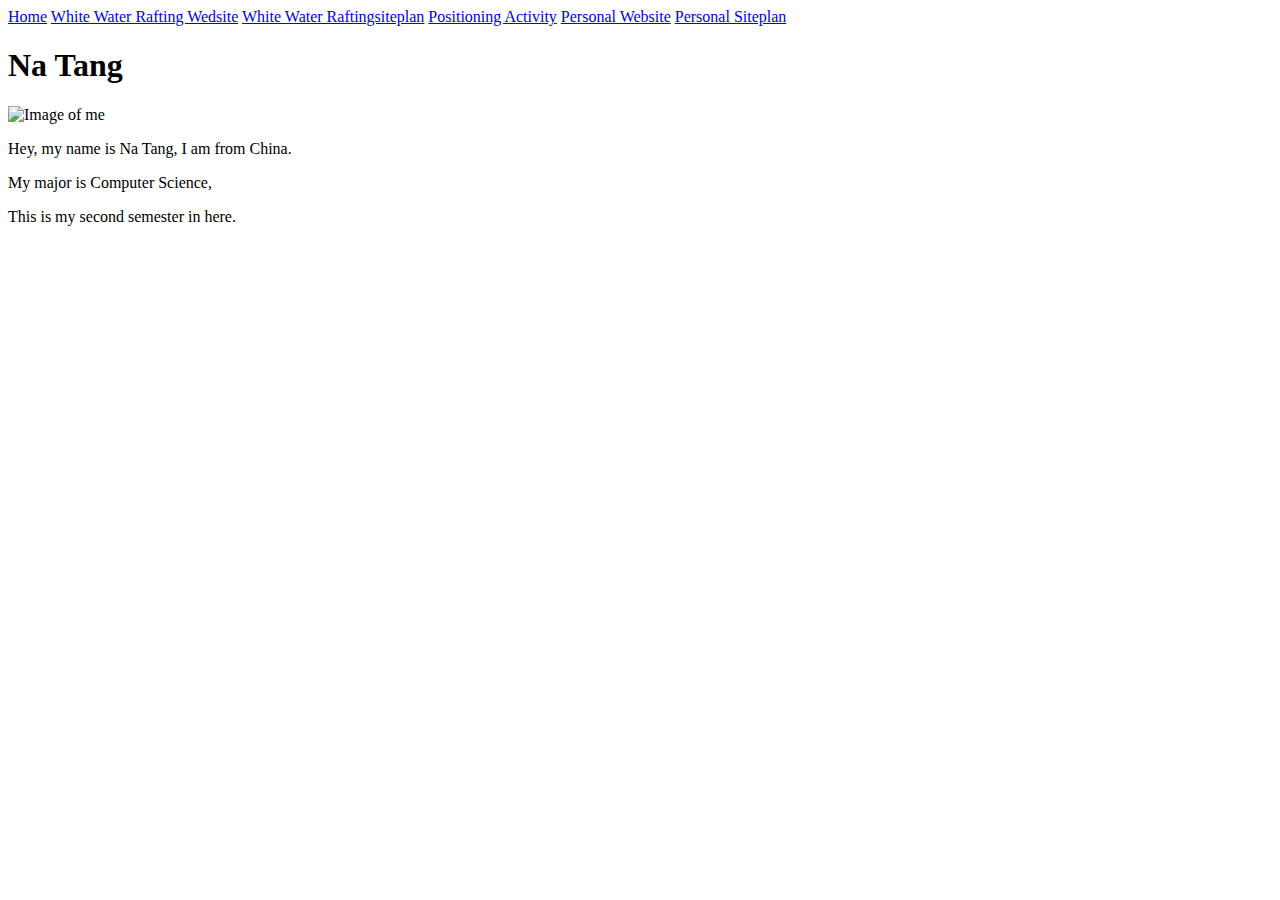
==== week1/styles/index.html @ 38b870c6 "first commit" ====
<!--all html documents must start with a declaration-->
<!--the declaration is NOT case sensitive-->
<!DOCTYPE html> <!-- this mean this html5 declaration-->

<html lang="en">
<head>
    <!-- <meta>tag defines metadata an html document.-->
    <!-- <mata>tag always go inside the <head> element-->
    <meta charset="UTF-8">
    <meta http-equiv="X-UA-Compatible" content="'IE=edge">
    <meta name="viewport" content="width=device-width, initial-scale=1.0">
    <title> WDD130</title>
  
</head>
<body>
    <header>
        <nav>
            <!--the <a> tag defines a hyperlink-->
            <!-- href attribute indicates the link destination-->  
            <!--by default, links will appear as follows in all browsers-->
            <!--unvisited link is blue-->
            <!--visited link is purple-->
            <!--active link is red-->
            <!--if the <a>tag has no href attribute,it is only a placeholder for a hyperlink-->
            <!-- href equal the URL-->
            <a href="wwr/index.html">Home</a>
            <!--
                
            -->
            <a href="wwr/index.html">White Water Rafting Wedsite</a>
            <a href="wwr/site-plan-rafting.html">White Water Raftingsiteplan</a>
            <a href="positioning.html">Positioning Activity</a>
            <a href="#">Personal Website</a>
            <a href="#">Personal Siteplan</a>
        </nav>
        <main>
            <h1>Na Tang</h1>
            <img src="IMG_0265.jpg" alt="Image of me" width="100"> 
            <p>Hey, my name is Na Tang, I am from China.</p>
            <P>My major is Computer Science,</P> 
            <P>This is my second semester in here. </p>
        </main>
    </header>
</body>
</html>
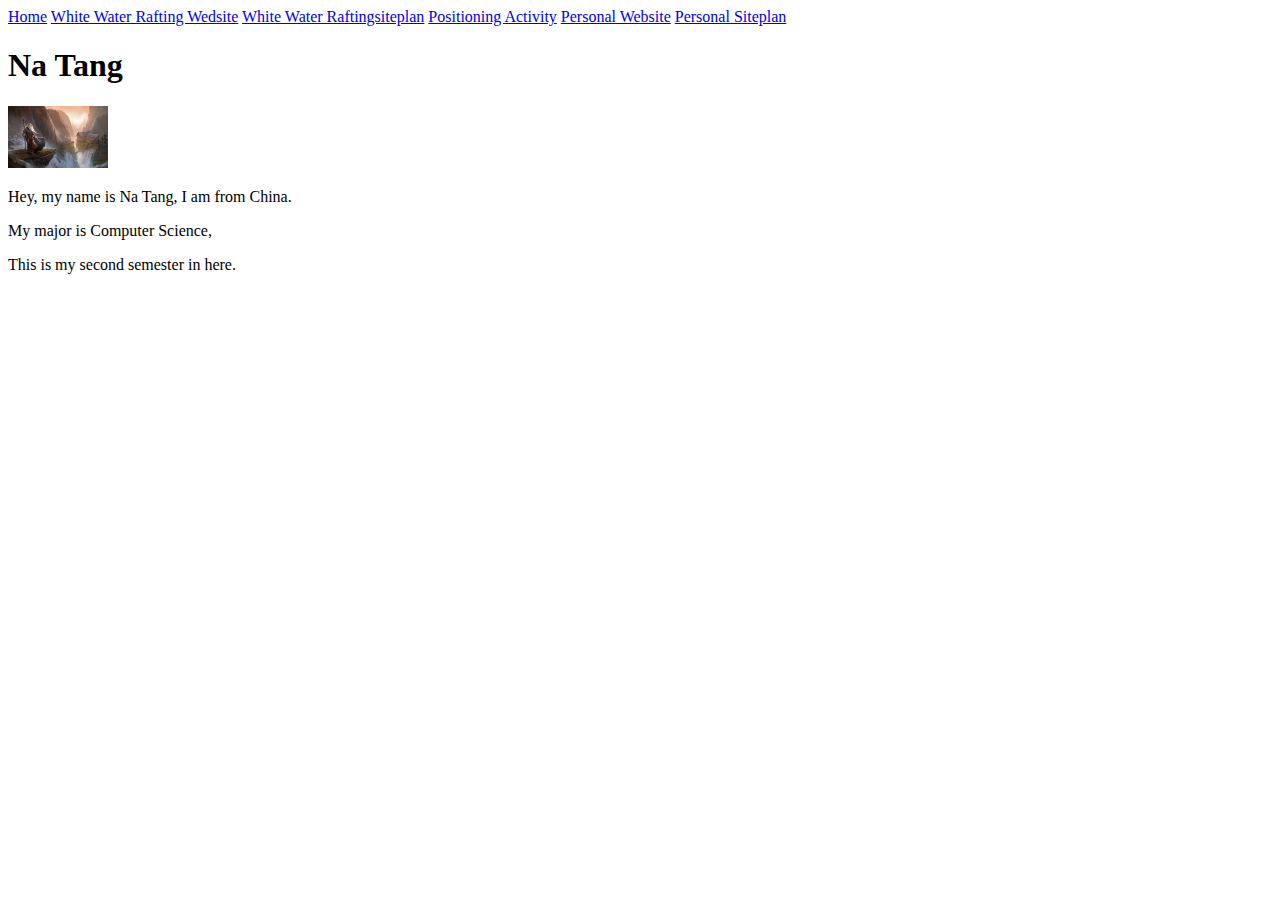
==== commit 52effb82: "change a picture" ====
--- a/week1/styles/index.html
+++ b/week1/styles/index.html
@@ -35,7 +35,7 @@
         </nav>
         <main>
             <h1>Na Tang</h1>
-            <img src="IMG_0265.jpg" alt="Image of me" width="100"> 
+            <img src="gandalf-the-lord-of-the-rings-wallpaper-preview.jpg" alt="Image of me" width="100"> 
             <p>Hey, my name is Na Tang, I am from China.</p>
             <P>My major is Computer Science,</P> 
             <P>This is my second semester in here. </p>
